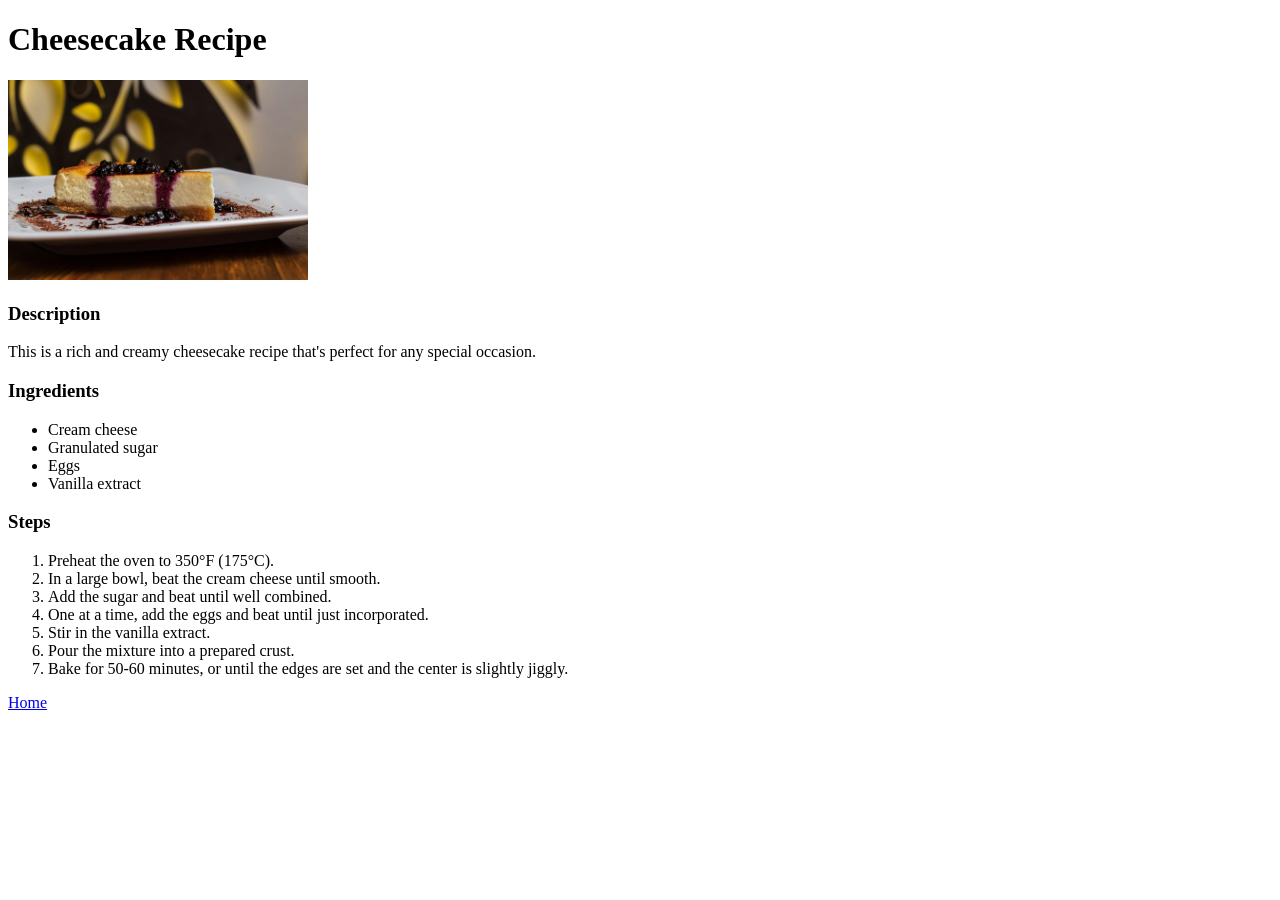
==== recipes/cheesecake.html @ e215bb89 "Se actualiza el index.html para incluir enlaces a las nuevas recetas." ====
<!DOCTYPE html>
<html lang="en">
<head>
    <meta charset="UTF-8">
    <meta name="viewport" content="width=device-width, initial-scale=1.0">
    <title>Cheesecake Recipe</title>
</head>
<body>
    <h1>Cheesecake Recipe</h1>
    <img src="cheesecake.jpg" alt="Cheesecake Image" width="300">
    <h3>Description</h3>
    <p>This is a rich and creamy cheesecake recipe that's perfect for any special occasion.</p>
    <h3>Ingredients</h3>
    <p><ul>
        <li>Cream cheese</li>
        <li>Granulated sugar</li>
        <li>Eggs</li>
        <li>Vanilla extract</li>
    </ul></p>
    <h3>Steps</h3>
    <p><ol>
        <li>Preheat the oven to 350°F (175°C).</li>
        <li>In a large bowl, beat the cream cheese until smooth.</li>
        <li>Add the sugar and beat until well combined.</li>
        <li>One at a time, add the eggs and beat until just incorporated.</li>
        <li>Stir in the vanilla extract.</li>
        <li>Pour the mixture into a prepared crust.</li>
        <li>Bake for 50-60 minutes, or until the edges are set and the center is slightly jiggly.</li>
    </ol></p>

    <a href="../index.html">Home</a>
</body>
</html>
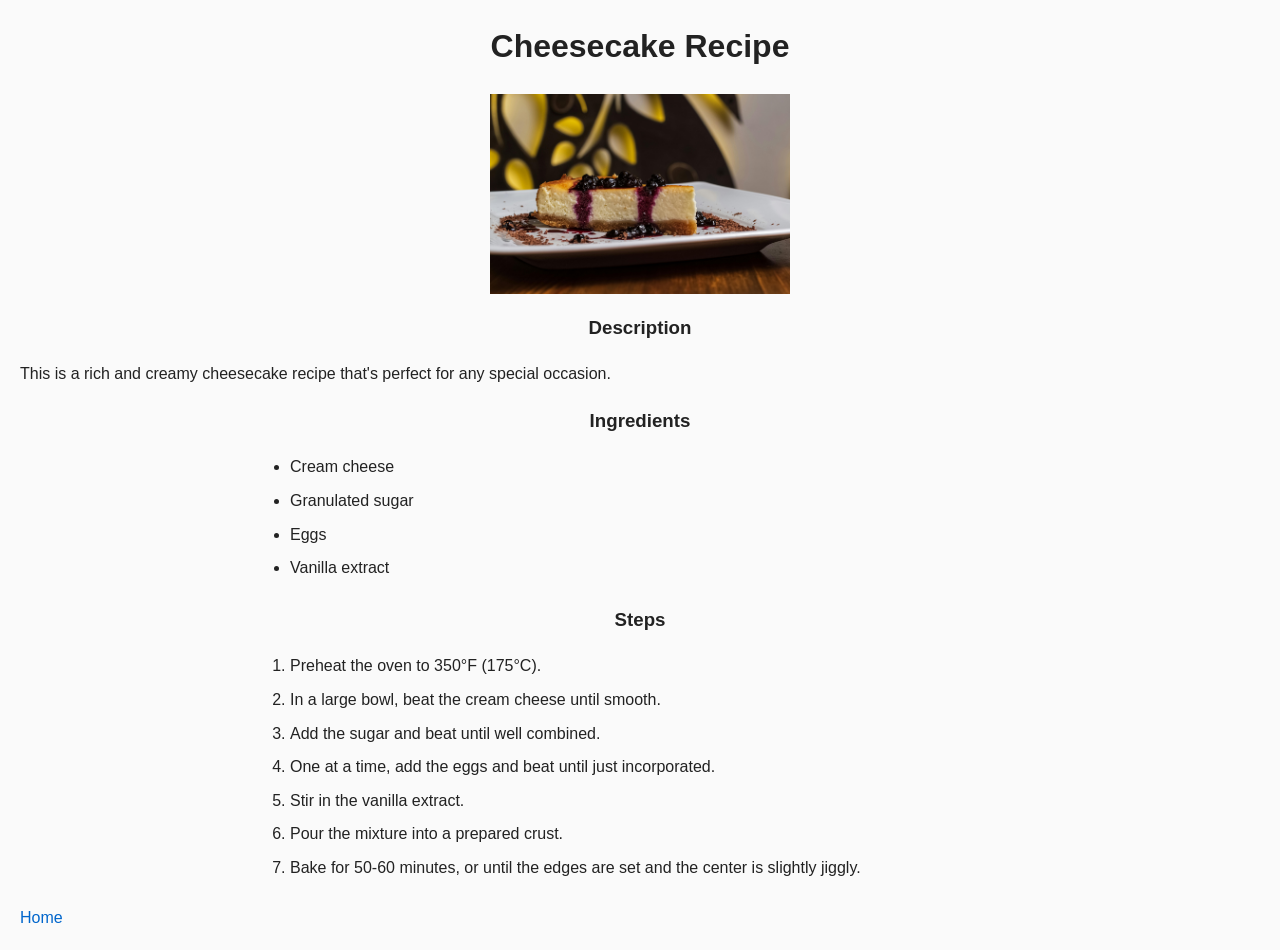
==== commit 77f3c660: "Se integran las ramas" ====
--- a/recipes/cheesecake.html
+++ b/recipes/cheesecake.html
@@ -4,6 +4,7 @@
     <meta charset="UTF-8">
     <meta name="viewport" content="width=device-width, initial-scale=1.0">
     <title>Cheesecake Recipe</title>
+    <link rel="stylesheet" href="../styles.css">
 </head>
 <body>
     <h1>Cheesecake Recipe</h1>
@@ -11,14 +12,14 @@
     <h3>Description</h3>
     <p>This is a rich and creamy cheesecake recipe that's perfect for any special occasion.</p>
     <h3>Ingredients</h3>
-    <p><ul>
+    <ul>
         <li>Cream cheese</li>
         <li>Granulated sugar</li>
         <li>Eggs</li>
         <li>Vanilla extract</li>
-    </ul></p>
+    </ul>
     <h3>Steps</h3>
-    <p><ol>
+    <ol>
         <li>Preheat the oven to 350°F (175°C).</li>
         <li>In a large bowl, beat the cream cheese until smooth.</li>
         <li>Add the sugar and beat until well combined.</li>
@@ -26,7 +27,7 @@
         <li>Stir in the vanilla extract.</li>
         <li>Pour the mixture into a prepared crust.</li>
         <li>Bake for 50-60 minutes, or until the edges are set and the center is slightly jiggly.</li>
-    </ol></p>
+    </ol>
 
     <a href="../index.html">Home</a>
 </body>
--- a/styles.css
+++ b/styles.css
@@ -0,0 +1,54 @@
+body {
+    font-family: Arial, sans-serif;
+    margin: 20px;
+    line-height: 1.6;
+    background-color: #fafafa;
+    color: #222;
+}
+
+h1, h3 {
+    text-align: center;
+}
+
+div {
+    text-align: center;
+    margin-bottom: 24px;
+}
+
+ul, ol {
+    max-width: 720px;
+    margin: 0 auto 24px;
+    padding-left: 1.25rem;
+}
+
+li {
+    margin-bottom: 0.5rem;
+}
+
+a {
+    color: #0066cc;
+    text-decoration: none;
+}
+
+a:hover {
+    text-decoration: underline;
+}
+
+button {
+    display: block;
+    margin: 0 auto;
+    background-color: orange;
+    color: black;
+    font-size: 18px;
+    padding: 0.75rem 1.2rem;
+    border: none;
+    border-radius: 6px;
+    cursor: pointer;
+}
+
+img {
+    display: block;
+    margin: 0 auto 16px;
+    max-width: 100%;
+    height: auto;
+}
